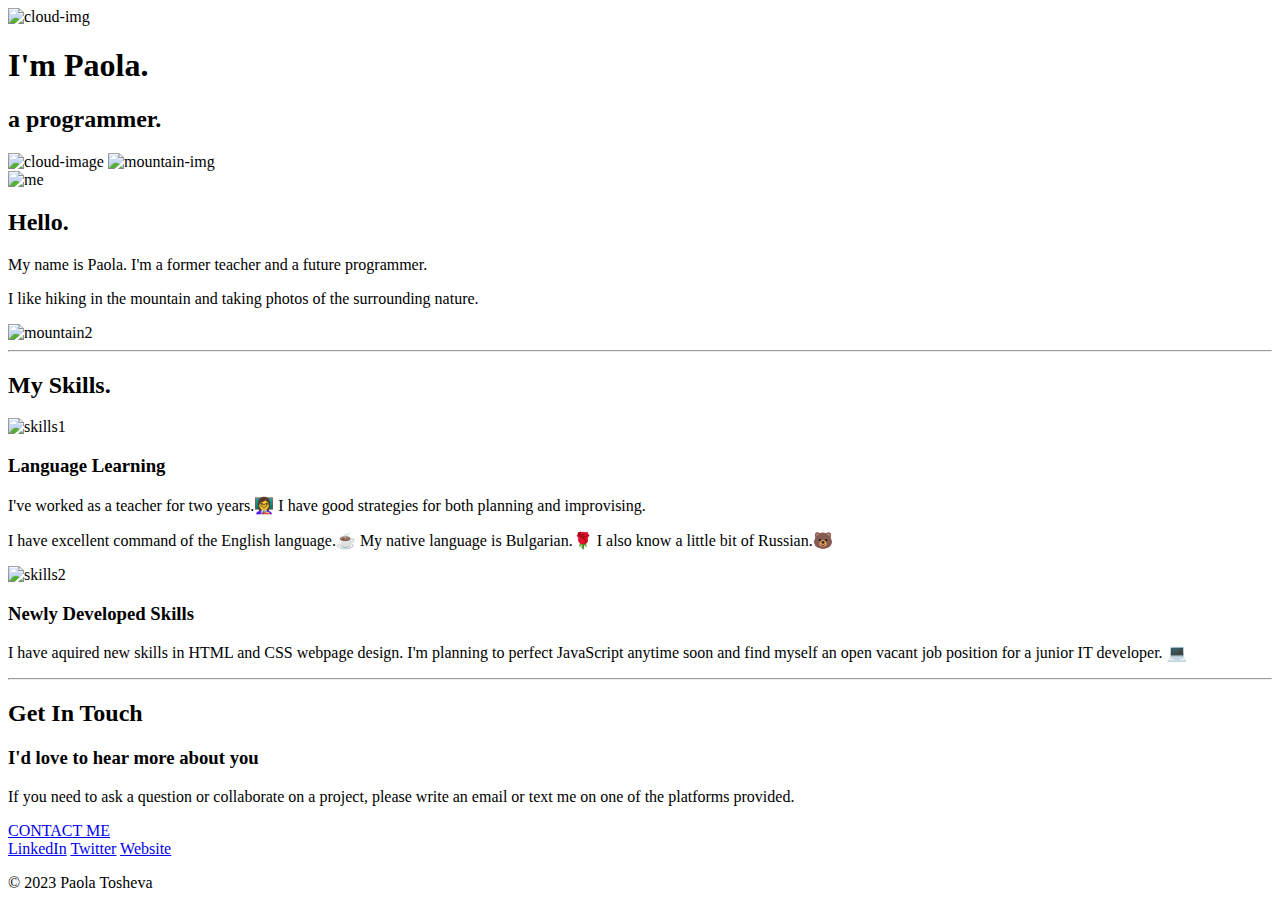
==== index.html @ 95689b0c "Update profile picture" ====
<!DOCTYPE html>
<html lang="en">
    <head>
<meta charset="utf-8">
<title>Paola Tosheva</title>
<link rel="stylesheet" href="css/styles.css">
<link rel="icon" href="favicons/businesswoman (1).png">
<link rel="preconnect" href="https://fonts.googleapis.com">
<link rel="preconnect" href="https://fonts.gstatic.com" crossorigin>
<link href="https://fonts.googleapis.com/css2?family=Merriweather&family=Montserrat&family=Sacramento&display=swap"
    rel="stylesheet">
    </head>
    <body>
        <div class="top-container">
        <img class="top-cloud" src="CSS - My Site Images/cloud.png" alt="cloud-img">
        <h1>I'm Paola.</h1>
        <h2 class="p">a <span class="pro">pro</span>grammer.</h2>
        <img class="bottom-cloud" src="CSS - My Site Images/cloud.png" alt="cloud-image">
        <img class="mountain" src="CSS - My Site Images/mountain.png" alt="mountain-img">
        </div>
<div class="middle-container">
    <div class="profile">
        <img class="me" src="CSS - My Site Images/CV 2024.jpg" alt="me">
        <h2>Hello.</h2>
        <p>My name is Paola. I'm a former teacher and a future programmer. </p>
        <p>I like hiking in the mountain and taking photos of the surrounding nature.</p>
        <img src="https://em-content.zobj.net/thumbs/240/lg/307/mountain_26f0-fe0f.png" alt="mountain2">
    </div>
    <hr>
    <div class="skills">
        <h2>My Skills.</h2>
        <div class="skill-row">
            <img class="skills2-1" src="favicons/competence.png" alt="skills1">
            <h3>Language Learning</h3>
            <p class="text-1">I've worked as a teacher for two years.👩‍🏫 I have good strategies for both planning and improvising. 
            <p class="text-1">I have excellent command of the English language.☕ My native language is Bulgarian.🌹 I also know a little bit of Russian.🐻</p>
        </div>
        <div class="skill-row">
            <img class="skills2-2" src="favicons/skill.png" alt="skills2">
            <h3>Newly Developed Skills</h3>
            <p class="text-2">I have aquired new skills in HTML and CSS webpage design. I'm planning to perfect JavaScript anytime soon and find myself an open vacant job position for a junior IT developer. 💻</p>
        </div>
    </div>
    <hr>
    <div class="contact-me">
        <h2>Get In Touch</h2>
        <h3>I'd love to hear more about you</h3>
        <p>If you need to ask a question or collaborate on a project, please write an email or text me on one of the platforms provided.</p>
        <!-- <a class="btn" href="mailto:pol1997@abv.bg">CONTACT ME</a> -->
        <a href="mailto:pol1997@abv.bg" class="BUTTON_OYH">CONTACT ME</a>
    </div>
</div>


<div class="bottom-container">
    <!-- <table> -->
    <a class="footer-link" href="https://www.linkedin.com/">LinkedIn</a>
    <a class="footer-link" href="https://twitter.com/">Twitter</a>
    <a class="footer-link" href="https://www.appbrewery.co/">Website</a>
    <p class="footer-link2">© 2023 Paola Tosheva</p>
    <!--  @ The App Brewery. -->
    <!-- </table> -->
</div>
    </body>
</html>
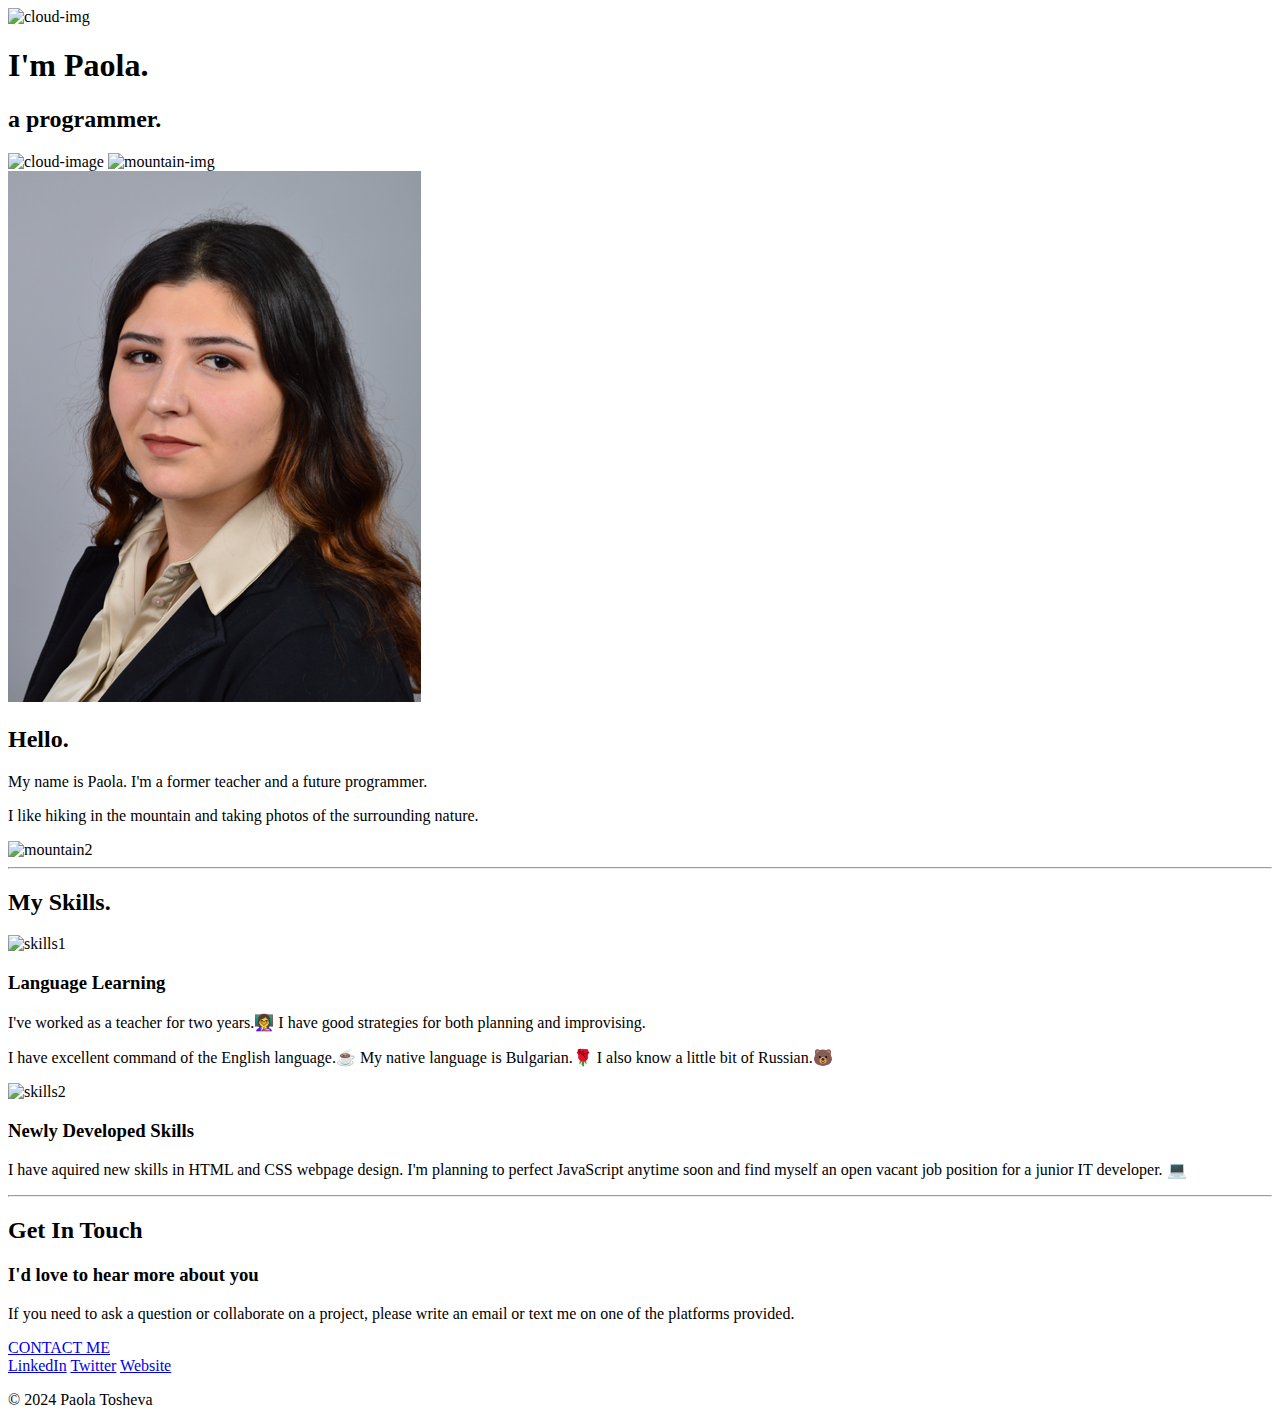
==== commit 5bcc9d3f: "Update index.html" ====
--- a/index.html
+++ b/index.html
@@ -20,7 +20,7 @@
         </div>
 <div class="middle-container">
     <div class="profile">
-        <img class="me" src="CSS - My Site Images/CV 2024.jpg" alt="me">
+        <img class="me" src="CSS - My Site Images/CV March 2024.jpg" alt="me">
         <h2>Hello.</h2>
         <p>My name is Paola. I'm a former teacher and a future programmer. </p>
         <p>I like hiking in the mountain and taking photos of the surrounding nature.</p>
@@ -57,7 +57,7 @@
     <a class="footer-link" href="https://www.linkedin.com/">LinkedIn</a>
     <a class="footer-link" href="https://twitter.com/">Twitter</a>
     <a class="footer-link" href="https://www.appbrewery.co/">Website</a>
-    <p class="footer-link2">© 2023 Paola Tosheva</p>
+    <p class="footer-link2">© 2024 Paola Tosheva</p>
     <!--  @ The App Brewery. -->
     <!-- </table> -->
 </div>
